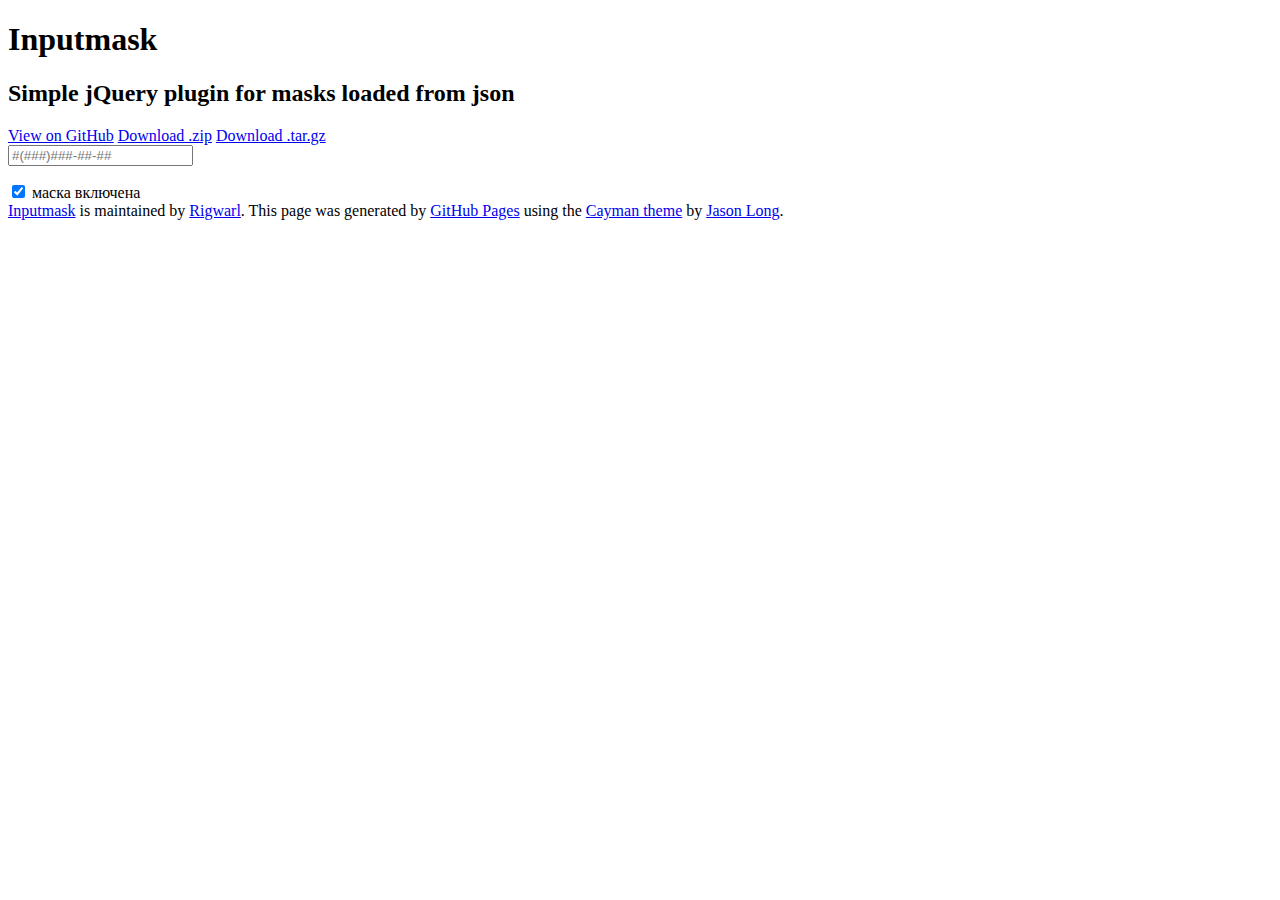
==== index.html @ 25a49790 "add demo to page" ====
<!DOCTYPE html>
<html lang="en-us">
  <head>
    <meta charset="UTF-8">
    <title>Inputmask by Rigwarl</title>
    <meta name="viewport" content="width=device-width, initial-scale=1">
    <link rel="stylesheet" type="text/css" href="stylesheets/normalize.css" media="screen">
    <link href='https://fonts.googleapis.com/css?family=Open+Sans:400,700' rel='stylesheet' type='text/css'>
    <link rel="stylesheet" type="text/css" href="stylesheets/stylesheet.css" media="screen">
    <link rel="stylesheet" type="text/css" href="stylesheets/github-light.css" media="screen">
    <link rel="stylesheet" href="style.css">
  </head>
  <body>

    <header class="page-header">
      <h1 class="project-name">Inputmask</h1>
      <h2 class="project-tagline">Simple jQuery plugin for masks loaded from json</h2>
      <a href="https://github.com/Rigwarl/inputmask" class="btn">View on GitHub</a>
      <a href="https://github.com/Rigwarl/inputmask/zipball/master" class="btn">Download .zip</a>
      <a href="https://github.com/Rigwarl/inputmask/tarball/master" class="btn">Download .tar.gz</a>
    </header>

    <main class="main-content">
      
      <div class="phone-wrapper phone-wrapper-plus">
        <input class="phone" type="tel" id="phone" placeholder="#(###)###-##-##">
        <p class="desc" id="desc"></p>
        <input type="checkbox" id="toggle" checked>
        <label for="toggle">маска включена</label>
      </div>

    </main>

    <footer class="site-footer">
      <span class="site-footer-owner"><a href="https://github.com/Rigwarl/inputmask">Inputmask</a> is maintained by <a href="https://github.com/Rigwarl">Rigwarl</a>.</span>

      <span class="site-footer-credits">This page was generated by <a href="https://pages.github.com">GitHub Pages</a> using the <a href="https://github.com/jasonlong/cayman-theme">Cayman theme</a> by <a href="https://twitter.com/jasonlong">Jason Long</a>.</span>
    </footer>

  
  </body>
</html>
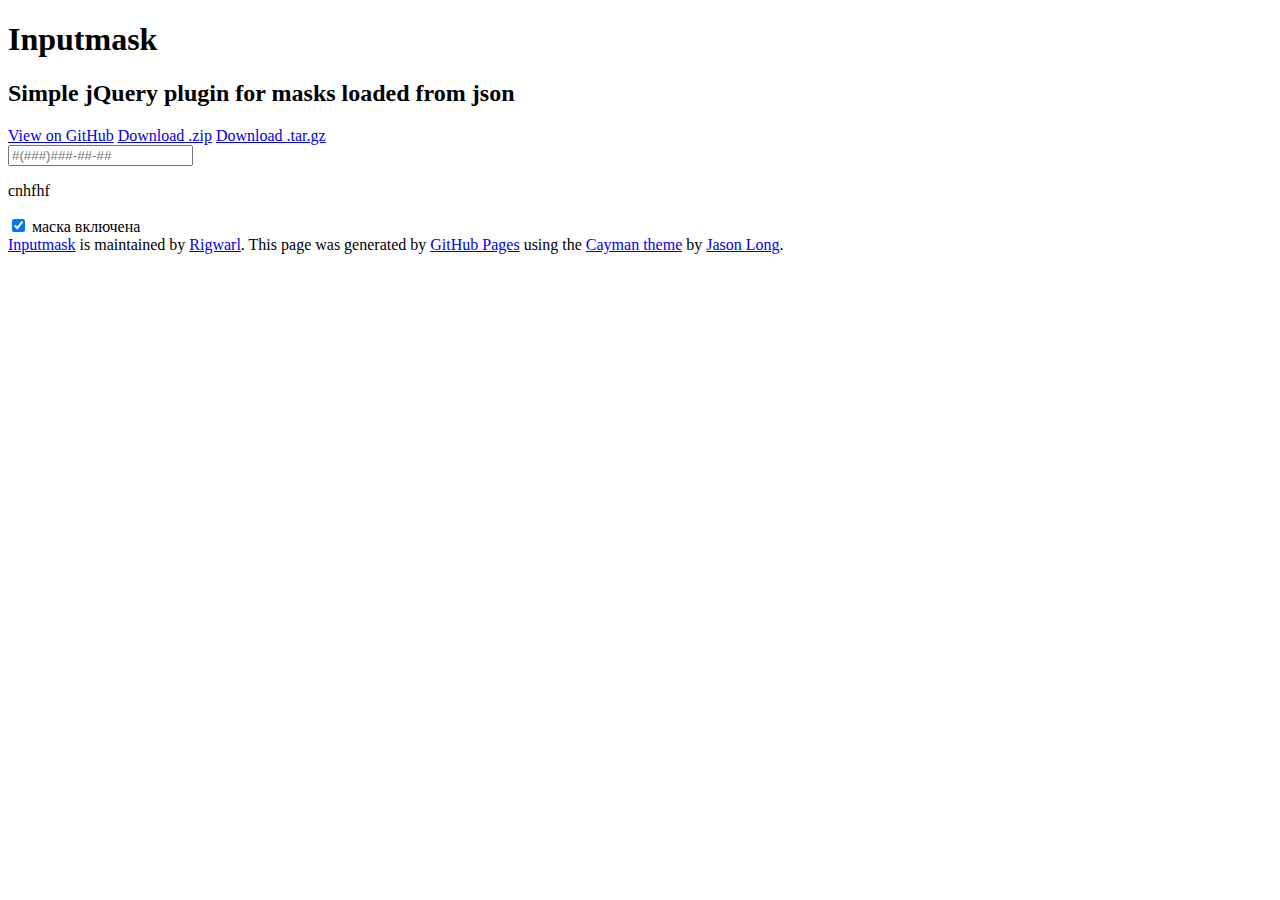
==== commit 92ca04c4: "change link for json" ====
--- a/index.html
+++ b/index.html
@@ -8,7 +8,7 @@
     <link href='https://fonts.googleapis.com/css?family=Open+Sans:400,700' rel='stylesheet' type='text/css'>
     <link rel="stylesheet" type="text/css" href="stylesheets/stylesheet.css" media="screen">
     <link rel="stylesheet" type="text/css" href="stylesheets/github-light.css" media="screen">
-    <link rel="stylesheet" href="style.css">
+    <link rel="stylesheet" href="stylesheets/style.css">
   </head>
   <body>
 
@@ -24,19 +24,36 @@
       
       <div class="phone-wrapper phone-wrapper-plus">
         <input class="phone" type="tel" id="phone" placeholder="#(###)###-##-##">
-        <p class="desc" id="desc"></p>
+        <p class="desc" id="desc">cnhfhf</p>
         <input type="checkbox" id="toggle" checked>
         <label for="toggle">маска включена</label>
       </div>
 
+      <footer class="site-footer">
+        <span class="site-footer-owner"><a href="https://github.com/Rigwarl/inputmask">Inputmask</a> is maintained by <a href="https://github.com/Rigwarl">Rigwarl</a>.</span>
+
+        <span class="site-footer-credits">This page was generated by <a href="https://pages.github.com">GitHub Pages</a> using the <a href="https://github.com/jasonlong/cayman-theme">Cayman theme</a> by <a href="https://twitter.com/jasonlong">Jason Long</a>.</span>
+      </footer>
     </main>
 
-    <footer class="site-footer">
-      <span class="site-footer-owner"><a href="https://github.com/Rigwarl/inputmask">Inputmask</a> is maintained by <a href="https://github.com/Rigwarl">Rigwarl</a>.</span>
 
-      <span class="site-footer-credits">This page was generated by <a href="https://pages.github.com">GitHub Pages</a> using the <a href="https://github.com/jasonlong/cayman-theme">Cayman theme</a> by <a href="https://twitter.com/jasonlong">Jason Long</a>.</span>
-    </footer>
+    <script src="http://code.jquery.com/jquery-1.11.3.min.js"></script>
+    <script src="inputmask.js"></script>
+    <script>
+      (function($){
 
+        var opts = {
+          'masks': 'phone-codes.json',
+          'desc': '#desc',
+          'toggle': '#toggle',
+          'lang': 'ru',
+          'cutFirst': true
+        };
+
+        $('#phone').inputMask(opts);
+
+      })(jQuery);
+    </script>
   
   </body>
 </html>
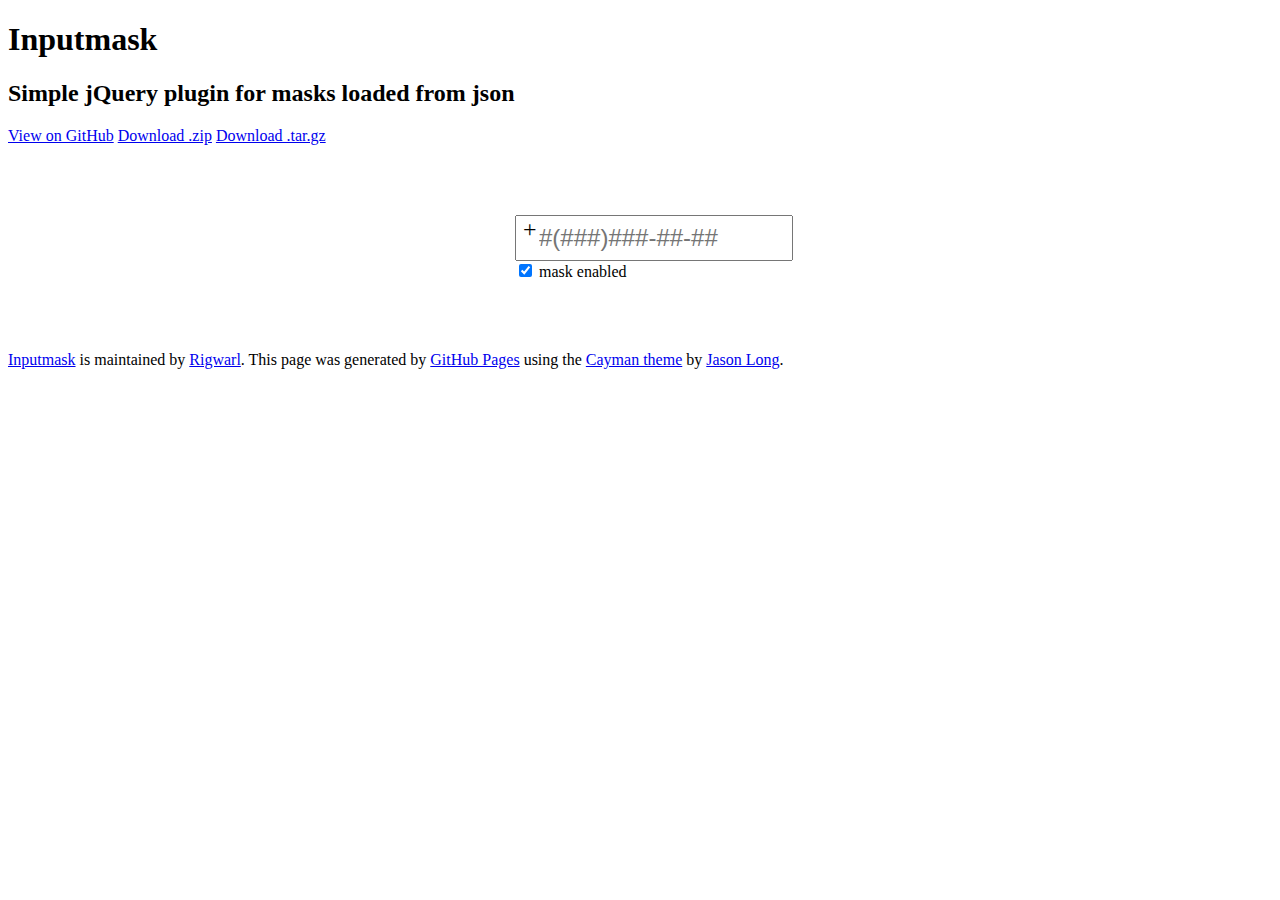
==== commit d3a8ce59: "fix descr display" ====
--- a/index.html
+++ b/index.html
@@ -24,9 +24,9 @@
       
       <div class="phone-wrapper phone-wrapper-plus">
         <input class="phone" type="tel" id="phone" placeholder="#(###)###-##-##">
-        <p class="desc" id="desc">cnhfhf</p>
+        <p class="descr" id="descr"></p>
         <input type="checkbox" id="toggle" checked>
-        <label for="toggle">маска включена</label>
+        <label for="toggle">mask enabled</label>
       </div>
 
       <footer class="site-footer">
@@ -44,9 +44,9 @@
 
         var opts = {
           'masks': 'phone-codes.json',
-          'desc': '#desc',
+          'descr': '#descr',
           'toggle': '#toggle',
-          'lang': 'ru',
+          'lang': 'en',
           'cutFirst': true
         };
 
--- a/stylesheets/style.css
+++ b/stylesheets/style.css
@@ -0,0 +1,33 @@
+.phone-wrapper{
+	position: relative;
+	margin: 70px auto !important;
+	max-width: 250px;
+}
+.phone{
+	display: block;
+	height: 40px;
+	font-size: 24px;
+	padding-left: 5px;
+	width: 100%;
+}
+
+.phone-wrapper-plus .phone{
+	padding-left: 22px;
+}
+
+.phone-wrapper-plus:before{
+	content: '+';
+	display: block;
+	position: absolute;
+	width: 20px;
+	height: 20px;
+	left: 8px;
+	top: 1px;
+	font-size: 24px;
+}
+.descr{
+	position: absolute;
+	left: 0;
+	bottom: 103%;
+	margin: 0 !important;
+}